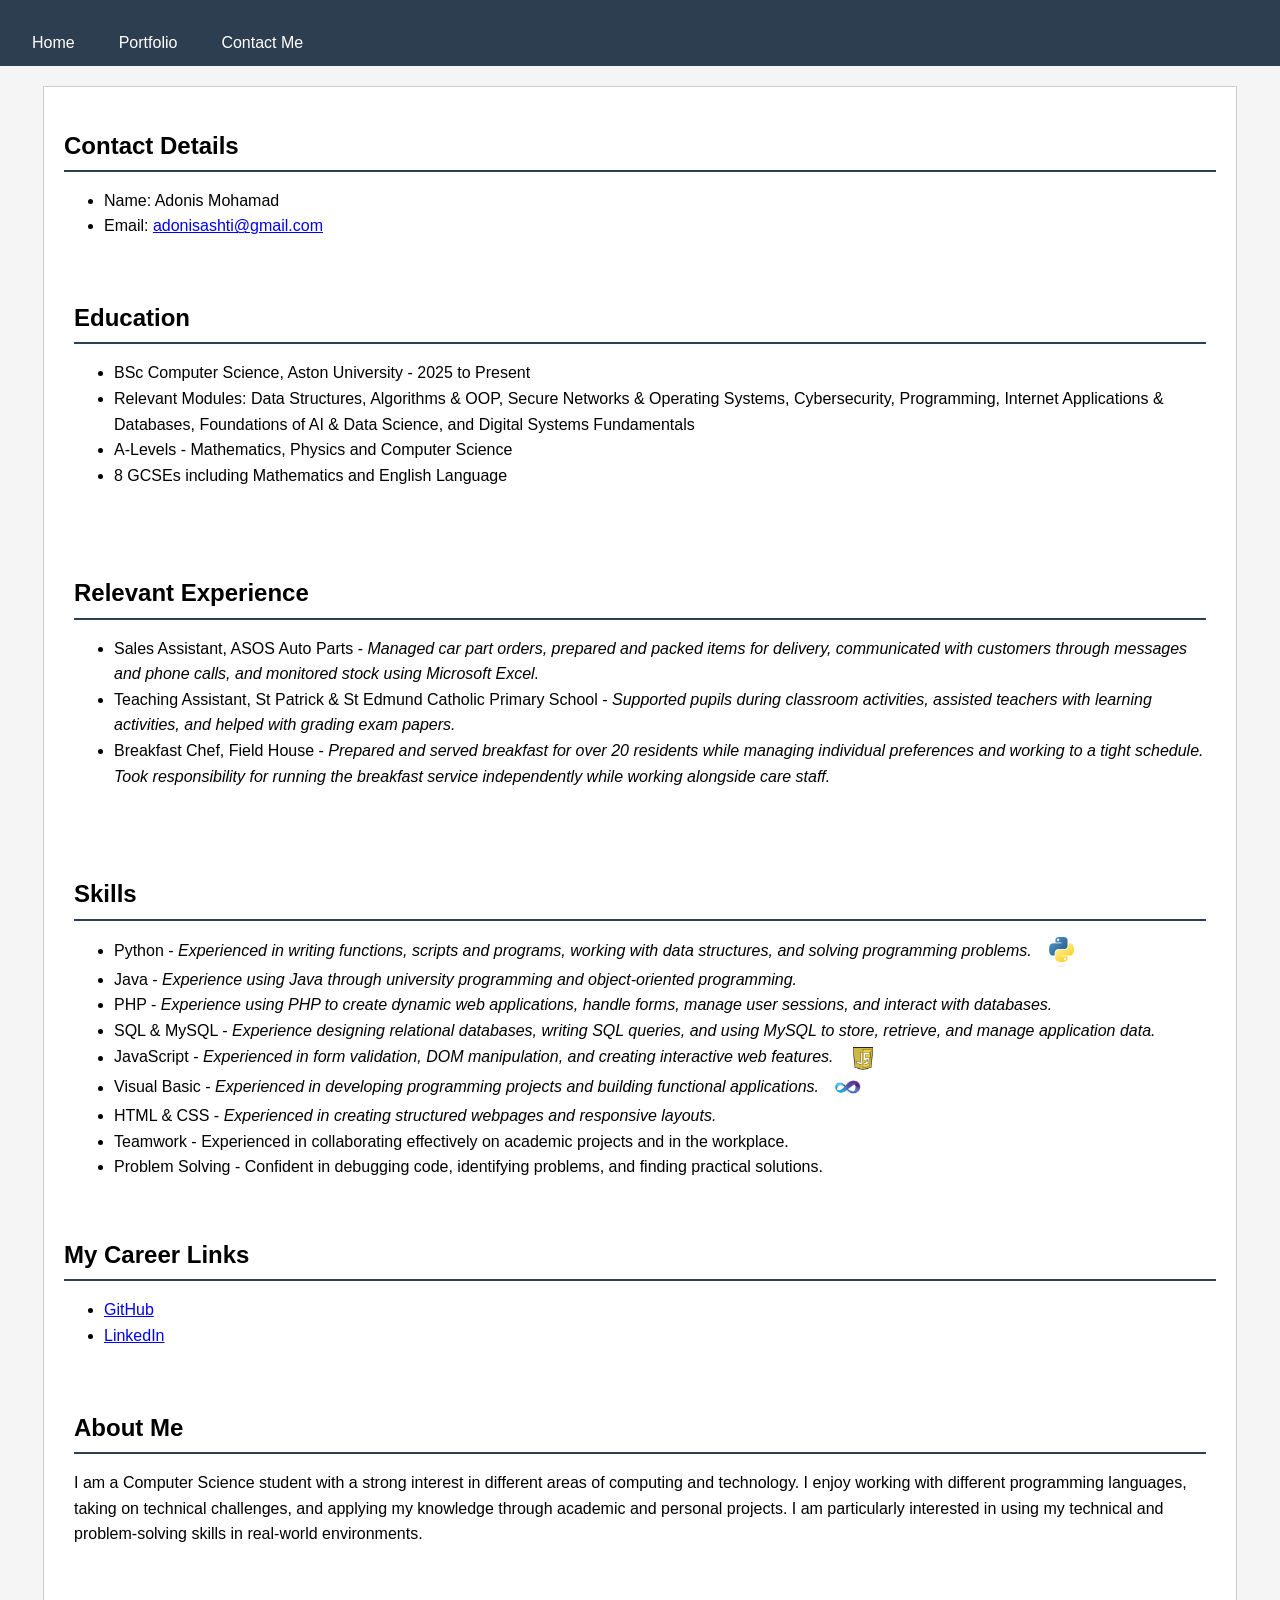
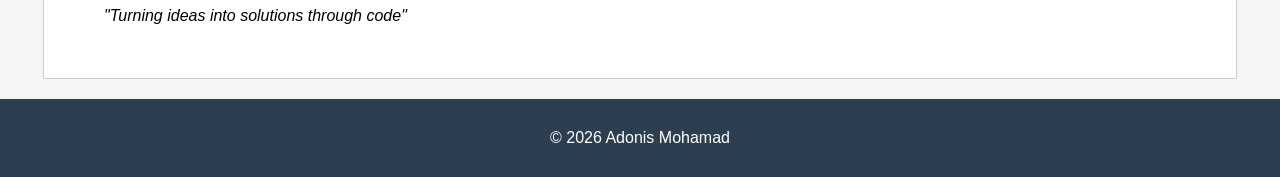
==== index.html @ 557ad0c2 "Update index.html" ====
<!DOCTYPE html>
<html lang="en">
<head>
  <meta charset="UTF-8">
  <title>Home</title>

  <!-- Link to the external CSS file-->
  <link rel="stylesheet" href="style.css">

  <!--Link to  external JavaScript file-->
  <script src="script.js" defer></script>
</head>
<body>

  
  <header class="main-header">
    <nav>
      <ul>
        <!-- Navigation links to the three pages -->
        <li><a href="index.html">Home</a></li>
        <li><a href="portfolio.html">Portfolio</a></li>
        <li><a href="contactme.html">Contact Me</a></li>
      </ul>
    </nav>
  </header>

  <!-- Main content of the page -->
  <main>

    <!-- Contact details section-->
<section id="contact-details">
  <h2>Contact Details</h2>
  <ul>
    <li>Name: Adonis Mohamad</li>
    <li>Email: <a href="mailto:adonisashti@gmail.com">adonisashti@gmail.com</a></li>
  </ul>
</section>


<!-- Education section -->
<section id="education">
  <h2>Education</h2>
  <ul>
    <li>BSc Computer Science, Aston University - 2025 to Present</li>
    <li>
      Relevant Modules: Data Structures, Algorithms & OOP, Secure Networks & Operating Systems,
      Cybersecurity, Programming, Internet Applications & Databases, Foundations of AI & Data Science,
      and Digital Systems Fundamentals
    </li>
    <li>A-Levels - Mathematics, Physics and Computer Science</li>
    <li>8 GCSEs including Mathematics and English Language</li>
  </ul>
</section>


<!-- Relevant experience section -->
<section id="work-experience">
  <h2>Relevant Experience</h2>
  <ul>
    <li>Sales Assistant, ASOS Auto Parts -
      <em>Managed car part orders, prepared and packed items for delivery, communicated with customers through messages and phone calls, and monitored stock using Microsoft Excel.</em>
    </li>

    <li>Teaching Assistant, St Patrick & St Edmund Catholic Primary School -
      <em>Supported pupils during classroom activities, assisted teachers with learning activities, and helped with grading exam papers.</em>
    </li>

    <li>Breakfast Chef, Field House -
      <em>Prepared and served breakfast for over 20 residents while managing individual preferences and working to a tight schedule. Took responsibility for running the breakfast service independently while working alongside care staff.</em>
    </li>
  </ul>
</section>


<!-- Skills section -->
<section id="skills">
  <h2>Skills</h2>
  <ul>
    <li>Python -
      <em>Experienced in writing functions, scripts and programs, working with data structures, and solving programming problems.</em>
      <img src="pythonlogo.png" alt="Python Logo" class="skill-logo">
    </li>

    <li>Java -
      <em>Experience using Java through university programming and object-oriented programming.</em>
    </li>

    <li>PHP -
    <em>Experience using PHP to create dynamic web applications, handle forms, manage user sessions, and interact with databases.</em>
    </li>

    <li>SQL & MySQL -
    <em>Experience designing relational databases, writing SQL queries, and using MySQL to store, retrieve, and manage application data.</em>
    </li>

    <li>JavaScript -
      <em>Experienced in form validation, DOM manipulation, and creating interactive web features.</em>
      <img src="javascriptlogo.png" alt="JavaScript Logo" class="skill-logo">
    </li>

    <li>Visual Basic -
      <em>Experienced in developing programming projects and building functional applications.</em>
      <img src="visualbasiclogo.png" alt="Visual Basic Logo" class="skill-logo">
    </li>

    <li>HTML & CSS -
      <em>Experienced in creating structured webpages and responsive layouts.</em>
    </li>

    <li>Teamwork - Experienced in collaborating effectively on academic projects and in the workplace.</li>

    <li>Problem Solving - Confident in debugging code, identifying problems, and finding practical solutions.</li>
  </ul>
</section>


<!-- Links section-->
<section>
  <h2>My Career Links</h2>
  <ul>
    <li><a href="https://github.com/AdonisPython">GitHub</a></li>
    <li><a href="https://uk.linkedin.com">LinkedIn</a></li>
  </ul>
</section>


<!-- About me section -->
<section id="interests">
  <h2>About Me</h2>
  <p>
    I am a Computer Science student with a strong interest in different areas of computing and technology.
    I enjoy working with different programming languages, taking on technical challenges, and applying my
    knowledge through academic and personal projects. I am particularly interested in using my technical
    and problem-solving skills in real-world environments.
  </p>
</section>


<section>
  <blockquote>
    <p>
      <em>
        "Turning ideas into solutions through code"
      </em>
    </p>
  </blockquote>
</section>
  </main>

  <!-- Footer section at the bottom of the page -->
  <footer>
    <p>&copy; 2026 Adonis Mohamad</p>
  </footer>

</body>
</html>
---- style.css ----
body {
    font-family: Arial, sans-serif;
    margin: 0px;
    padding: 0px;
    line-height: 1.6;
    background-color: #f5f5f5;

    min-height: 100vh;        /* makes page as tall as the screen */
    display: flex;            /* enables layout control */
    flex-direction: column;   /* stacks header, main, footer */
}

.main-header {
    background-color: #2c3e50;
    color: white;
    padding: 10px 20px;

}

nav {
    margin-top: 20px;
}


nav ul {
    list-style-type: none;
    display: flex;
    flex-wrap: wrap;
    justify-content: flex-start;
    align-items: center;
    margin: 0;
    padding: 0;

}

nav ul li {
    margin-right: 20px;
}

nav ul li a {
    color: white;
    text-decoration: none;
    padding: 8px 12px;

}

nav ul li a:hover {
    background-color: #34495e;
    border-radius: 4px;
}



main {
    width: 90%;
    max-width: 1000%;
    margin: 20px auto;
    padding: 20px;
    background-color: white;
    border: 1px solid #ccc;

    flex: 1;   /* pushes the footer to the bottom */
}

footer {
    text-align: center;
    padding: 10px;
    background-color: #2c3e50;
    color: white;
}


section {
    margin-bottom: 30px;      /* space between sections */
}

section h2 {
    border-bottom: 2px solid #2c3e50;
    padding-bottom: 5px;
    margin-bottom: 15px;
}





@media (max-width: 600px) {

    nav ul {
        flex-direction: column;   
        align-items: flex-start;
    }

    nav ul li {
        margin-bottom: 10px;      
    }

    main {
        width: 95%;               /* use more screen space */
        padding: 15px;
    }
}
#education,
#work-experience,
#skills,
#projects,
#interests,
#contact-me {
    padding: 10px;
}

.skill-logo {
    width: 30px;
    height: 30px;
    object-fit: contain;
    vertical-align: middle;
    margin-left: 10px;
}

/* Portfolio project grid */
.project-grid {
    display: grid;
    grid-template-columns: repeat(2, 1fr);
    gap: 25px;
    margin-top: 25px;
}

/* Individual project card */
.project-card {
    border: 1px solid #ccc;
    border-radius: 8px;
    padding: 20px;
    text-align: center;
    background-color: #f9f9f9;
    cursor: pointer;
    transition: 0.2s;

    height: 220px;

    display: flex;
    flex-direction: column;
    justify-content: center;
    align-items: center;

}

/* Slight effect when hovering over a project */
.project-card:hover {
    transform: translateY(-4px);
    box-shadow: 0 4px 10px rgba(0, 0, 0, 0.15);
}

/* Project images */
.project-card img {
    width: 100%;
    height: 180px;
    object-fit: contain;
    border-radius: 5px;
    margin-bottom: 10px;
}

.project-card h3 {
    margin: 10px 0 5px;
    color: #2c3e50;
}

.project-card p {
    margin: 0;
}

/* On smaller screens, show one project per row */
@media (max-width: 600px) {
    .project-grid {
        grid-template-columns: 1fr;
    }
}

/* Dark background behind an opened project */
.project-modal {
    display: none;
    position: fixed;
    z-index: 1000;
    left: 0;
    top: 0;
    width: 100%;
    height: 100%;
    background-color: rgba(0, 0, 0, 0.6);
    overflow: auto;
}

/* Main popup box */
.modal-content {
    background-color: white;
    width: 80%;
    max-width: 800px;
    margin: 60px auto;
    padding: 25px;
    border-radius: 8px;
    position: relative;
}

/* X button */
.close-modal {
    position: absolute;
    top: 15px;
    right: 15px;
    border: none;
    background: none;
    font-size: 22px;
    cursor: pointer;
}

/* Image inside the popup */
.modal-project-image {
    width: 100%;
    max-width: 600px;
    display: block;
    margin: 20px auto;
    border-radius: 5px;
}

/* View Code button */
.code-button {
    background-color: #2c3e50;
    color: white;
    border: none;
    padding: 10px 18px;
    border-radius: 4px;
    cursor: pointer;
    font-size: 15px;
}

.code-button:hover {
    background-color: #34495e;
}

/* Code is hidden until View Code is pressed */
.code-section {
    display: none;
    margin-top: 25px;
}

/* Code boxes */
.code-section pre {
    background-color: #1e1e1e;
    color: white;
    padding: 15px;
    border-radius: 5px;
    overflow-x: auto;
    text-align: left;
}

.code-section code {
    font-family: monospace;
}

/* Make popup fit smaller screens */
@media (max-width: 600px) {
    .modal-content {
        width: 85%;
        margin: 30px auto;
        padding: 20px;
    }
}
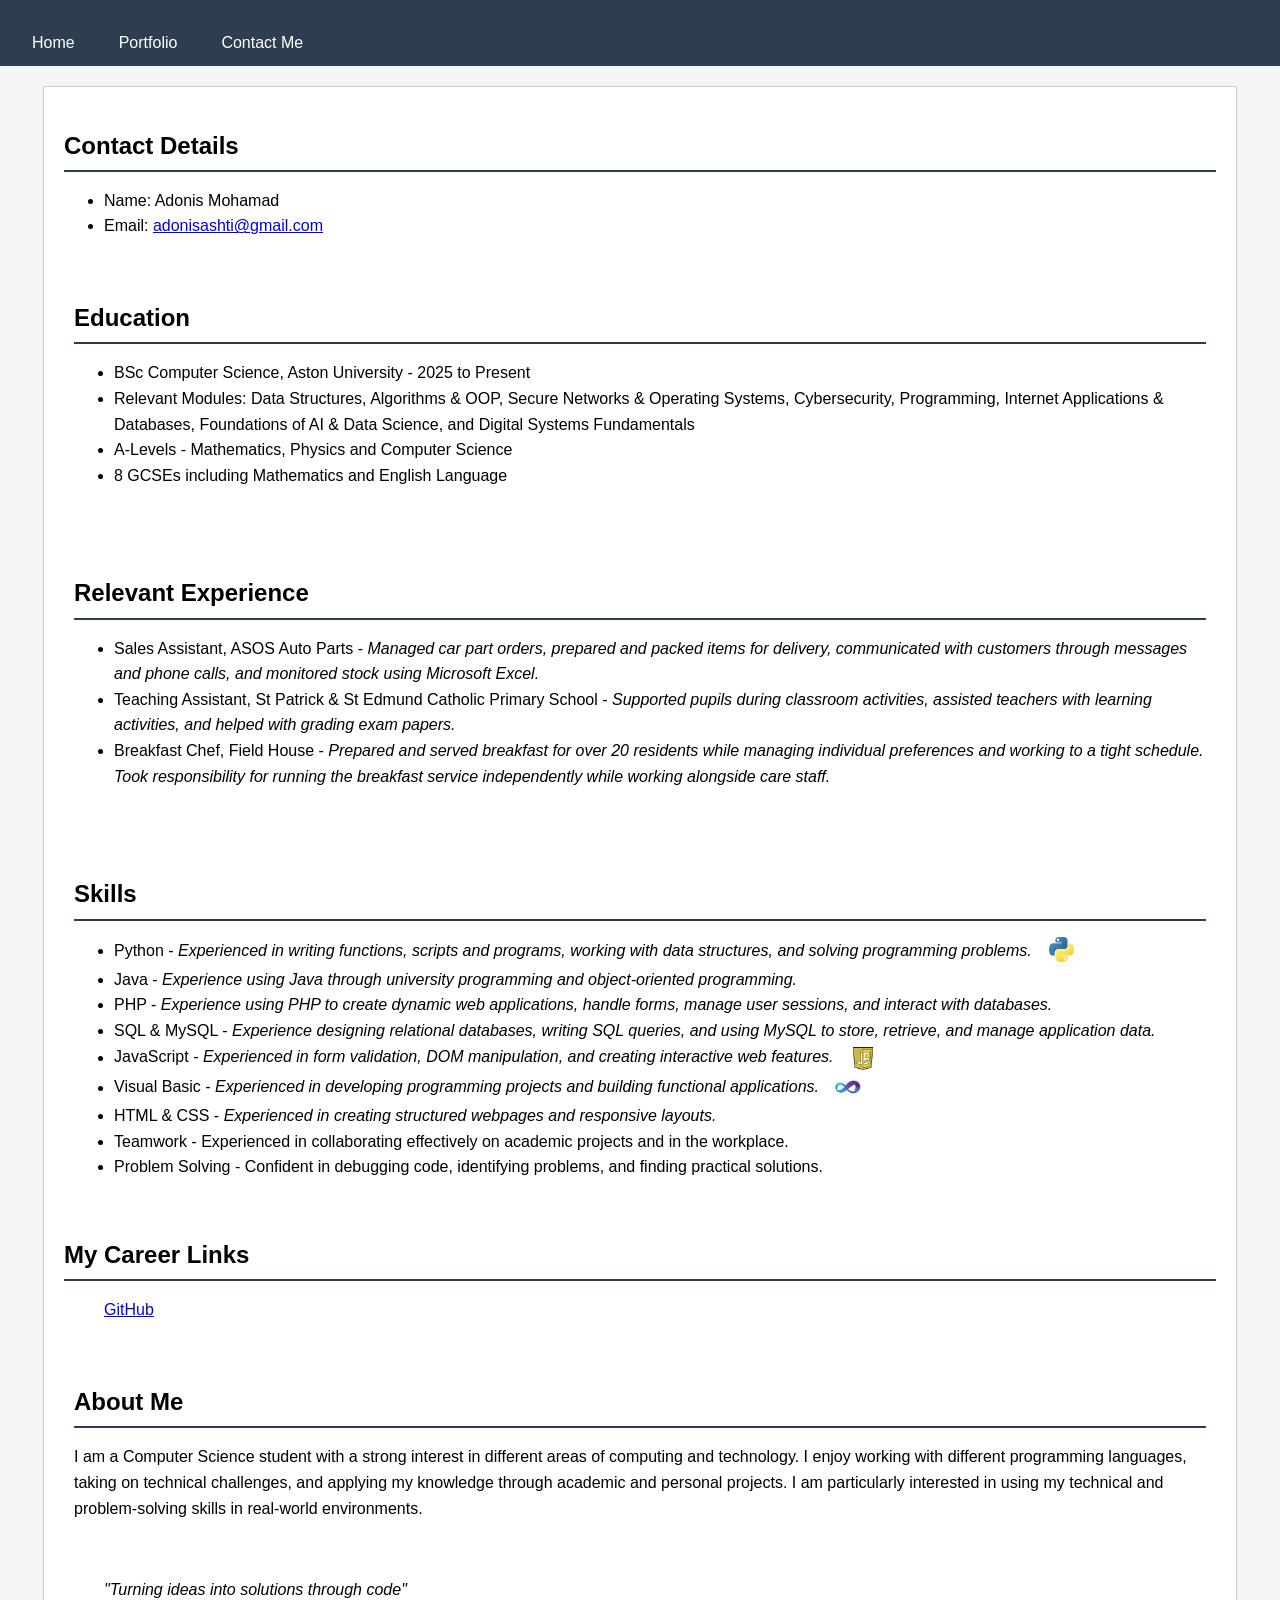
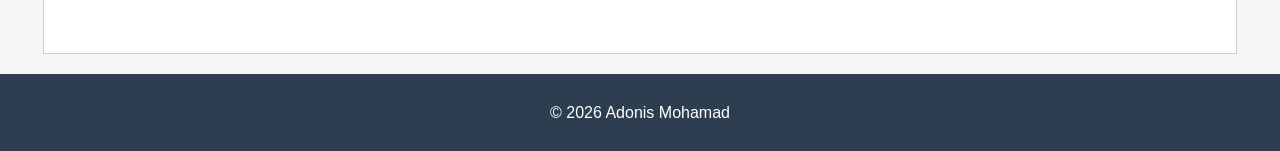
==== commit 6cf3026c: "Update index.html" ====
--- a/index.html
+++ b/index.html
@@ -118,8 +118,7 @@
 <section>
   <h2>My Career Links</h2>
   <ul>
-    <li><a href="https://github.com/AdonisPython">GitHub</a></li>
-    <li><a href="https://uk.linkedin.com">LinkedIn</a></li>
+    <a href="https://github.com/AdonisPython" target="_blank">GitHub</a>
   </ul>
 </section>
 
--- a/style.css
+++ b/style.css
@@ -262,3 +262,80 @@
         padding: 20px;
     }
 }
+
+
+/* Contact form */
+#contactForm {
+    max-width: 800px;
+    margin: 25px auto;
+    padding: 30px;
+    background-color: #f9f9f9;
+    border: 1px solid #ccc;
+    border-radius: 8px;
+}
+
+/* Two fields next to each other */
+.form-row {
+    display: flex;
+    gap: 25px;
+    margin-bottom: 20px;
+}
+
+.form-group {
+    flex: 1;
+    display: flex;
+    flex-direction: column;
+}
+
+/* Form labels */
+.form-group label {
+    margin-bottom: 6px;
+    font-weight: bold;
+}
+
+/* Input boxes and message box */
+.form-group input,
+.form-group textarea {
+    padding: 10px;
+    border: 1px solid #aaa;
+    border-radius: 4px;
+    font-family: Arial, sans-serif;
+    font-size: 16px;
+}
+
+.form-group textarea {
+    resize: vertical;
+}
+
+/* Send Message button */
+.send-button {
+    background-color: #2c3e50;
+    color: white;
+    border: none;
+    padding: 12px 22px;
+    border-radius: 4px;
+    font-size: 16px;
+    cursor: pointer;
+}
+
+.send-button:hover {
+    background-color: #34495e;
+}
+
+/* Direct email underneath the form */
+.contact-email {
+    text-align: center;
+    margin-top: 20px;
+}
+
+/* Stack the fields on smaller screens */
+@media (max-width: 600px) {
+    .form-row {
+        flex-direction: column;
+        gap: 20px;
+    }
+
+    #contactForm {
+        padding: 20px;
+    }
+}
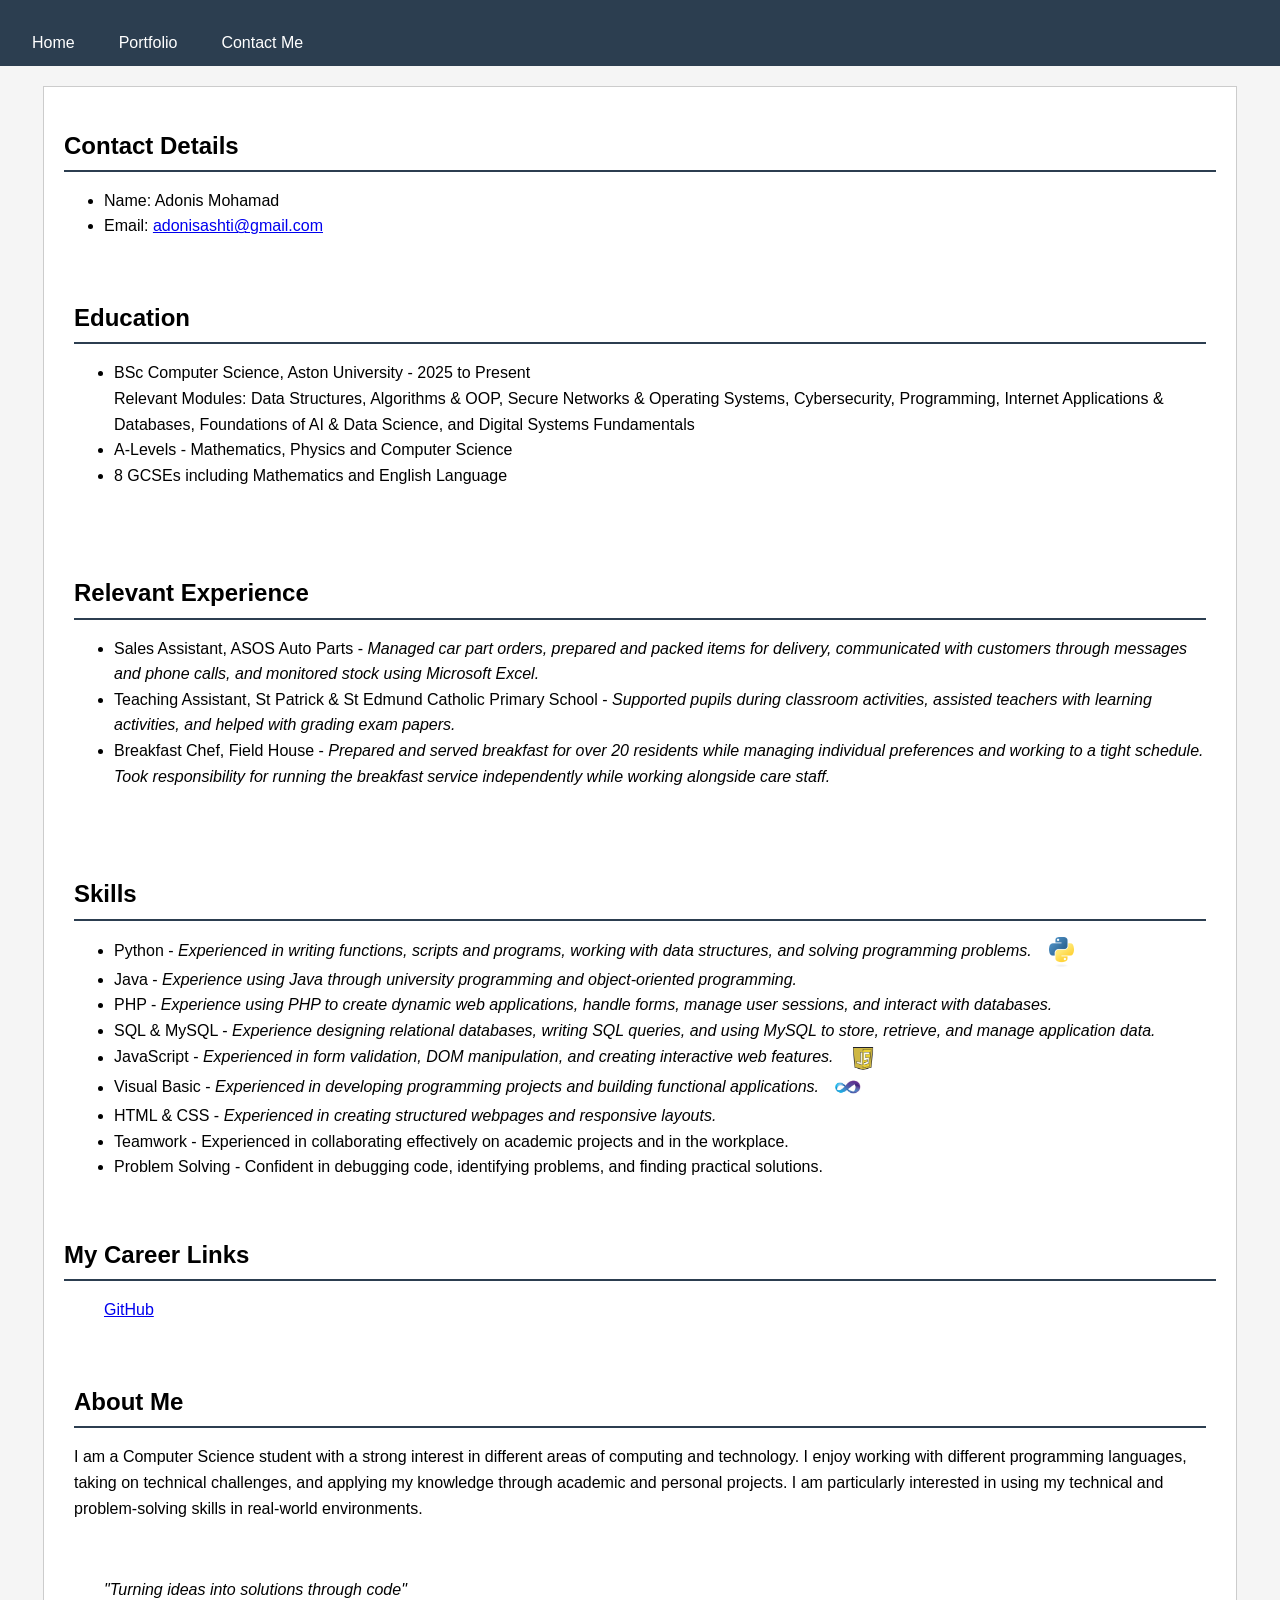
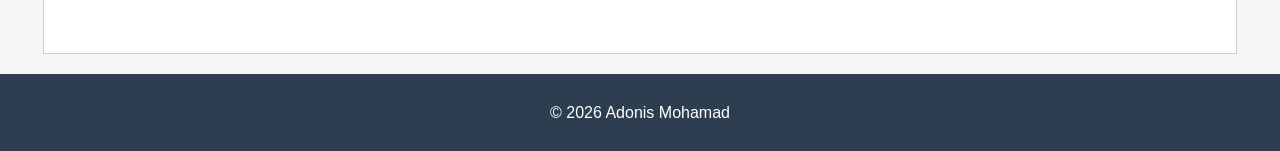
==== commit 9e010012: "Update index.html" ====
--- a/index.html
+++ b/index.html
@@ -42,11 +42,11 @@
   <h2>Education</h2>
   <ul>
     <li>BSc Computer Science, Aston University - 2025 to Present</li>
-    <li>
+    
       Relevant Modules: Data Structures, Algorithms & OOP, Secure Networks & Operating Systems,
       Cybersecurity, Programming, Internet Applications & Databases, Foundations of AI & Data Science,
       and Digital Systems Fundamentals
-    </li>
+    
     <li>A-Levels - Mathematics, Physics and Computer Science</li>
     <li>8 GCSEs including Mathematics and English Language</li>
   </ul>
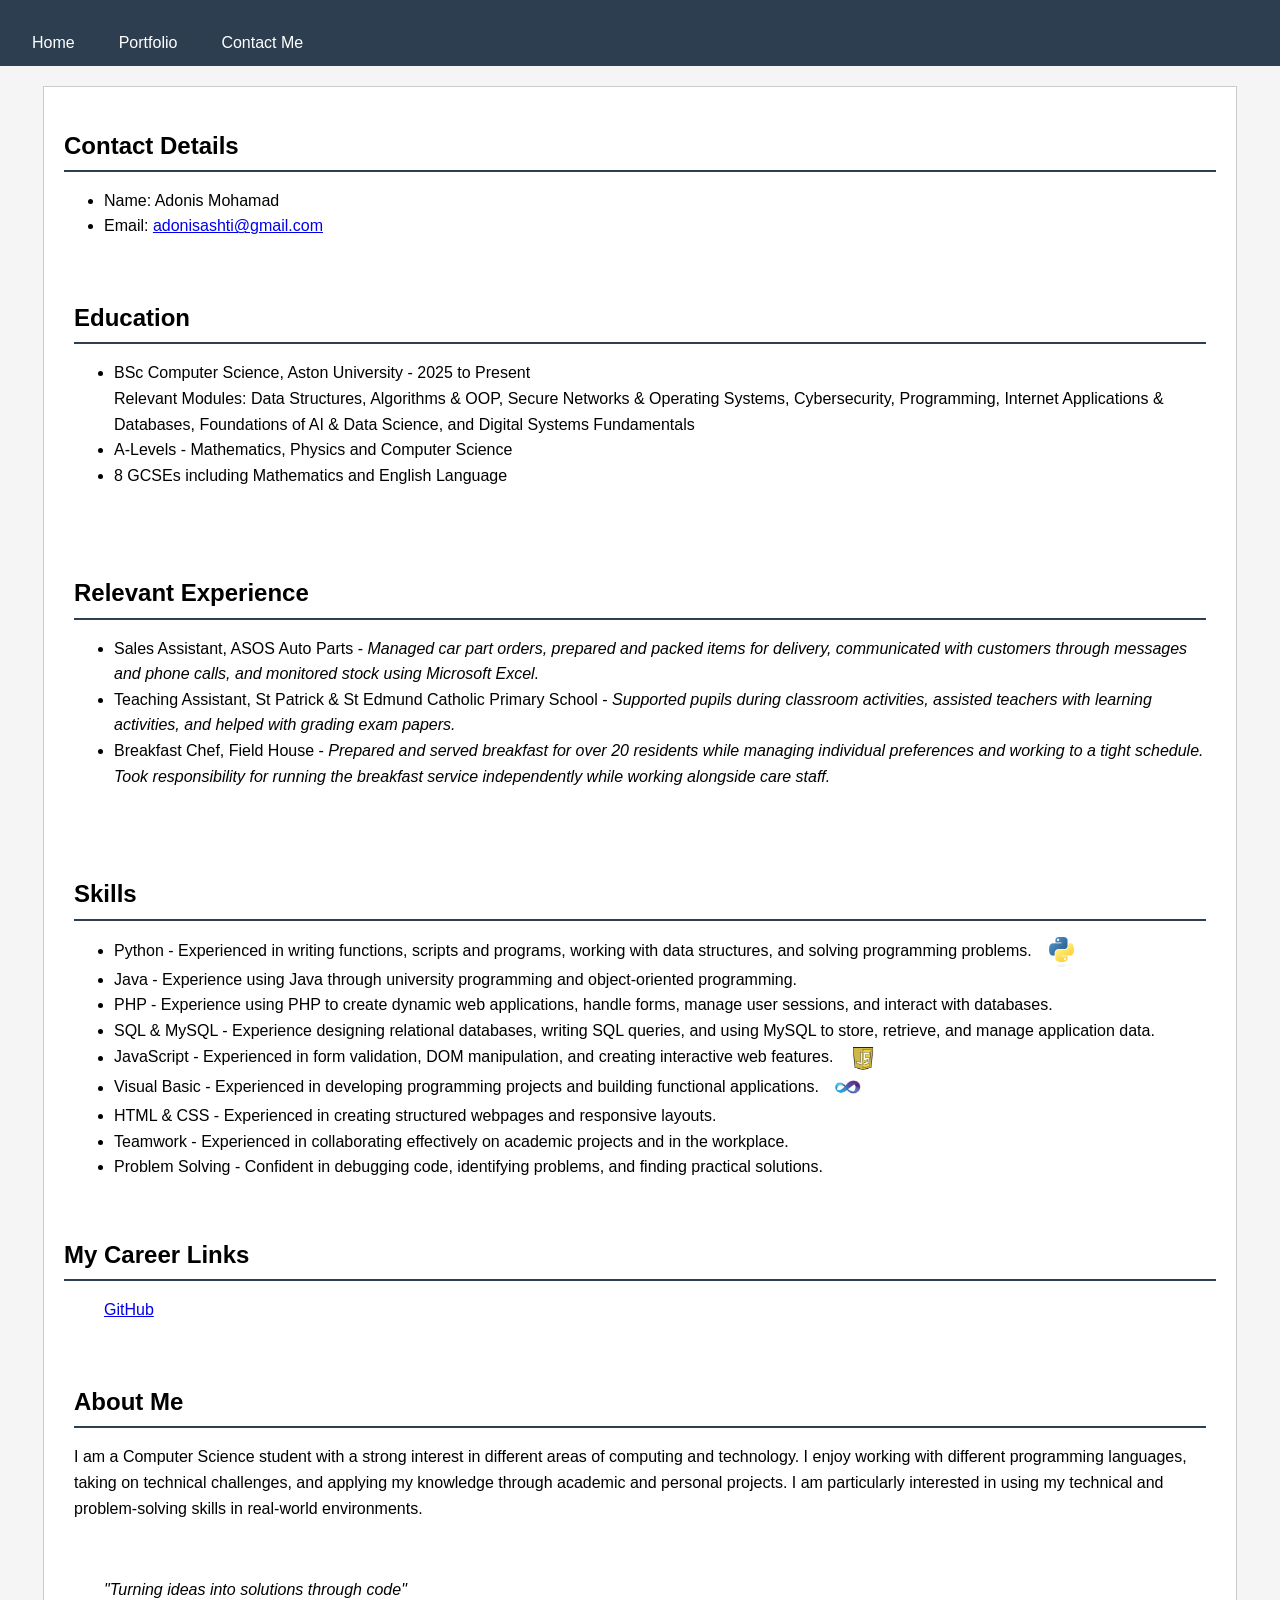
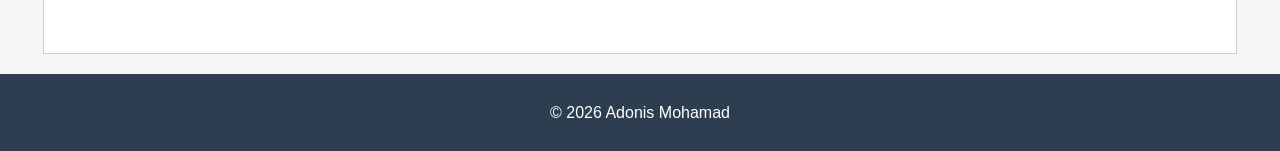
==== commit ef69c7fb: "Update index.html" ====
--- a/index.html
+++ b/index.html
@@ -77,34 +77,34 @@
   <h2>Skills</h2>
   <ul>
     <li>Python -
-      <em>Experienced in writing functions, scripts and programs, working with data structures, and solving programming problems.</em>
+      Experienced in writing functions, scripts and programs, working with data structures, and solving programming problems.
       <img src="pythonlogo.png" alt="Python Logo" class="skill-logo">
     </li>
 
     <li>Java -
-      <em>Experience using Java through university programming and object-oriented programming.</em>
+      Experience using Java through university programming and object-oriented programming.
     </li>
 
     <li>PHP -
-    <em>Experience using PHP to create dynamic web applications, handle forms, manage user sessions, and interact with databases.</em>
+    Experience using PHP to create dynamic web applications, handle forms, manage user sessions, and interact with databases.
     </li>
 
     <li>SQL & MySQL -
-    <em>Experience designing relational databases, writing SQL queries, and using MySQL to store, retrieve, and manage application data.</em>
+    Experience designing relational databases, writing SQL queries, and using MySQL to store, retrieve, and manage application data.
     </li>
 
     <li>JavaScript -
-      <em>Experienced in form validation, DOM manipulation, and creating interactive web features.</em>
+      Experienced in form validation, DOM manipulation, and creating interactive web features.
       <img src="javascriptlogo.png" alt="JavaScript Logo" class="skill-logo">
     </li>
 
     <li>Visual Basic -
-      <em>Experienced in developing programming projects and building functional applications.</em>
+      Experienced in developing programming projects and building functional applications.
       <img src="visualbasiclogo.png" alt="Visual Basic Logo" class="skill-logo">
     </li>
 
     <li>HTML & CSS -
-      <em>Experienced in creating structured webpages and responsive layouts.</em>
+      Experienced in creating structured webpages and responsive layouts.
     </li>
 
     <li>Teamwork - Experienced in collaborating effectively on academic projects and in the workplace.</li>
